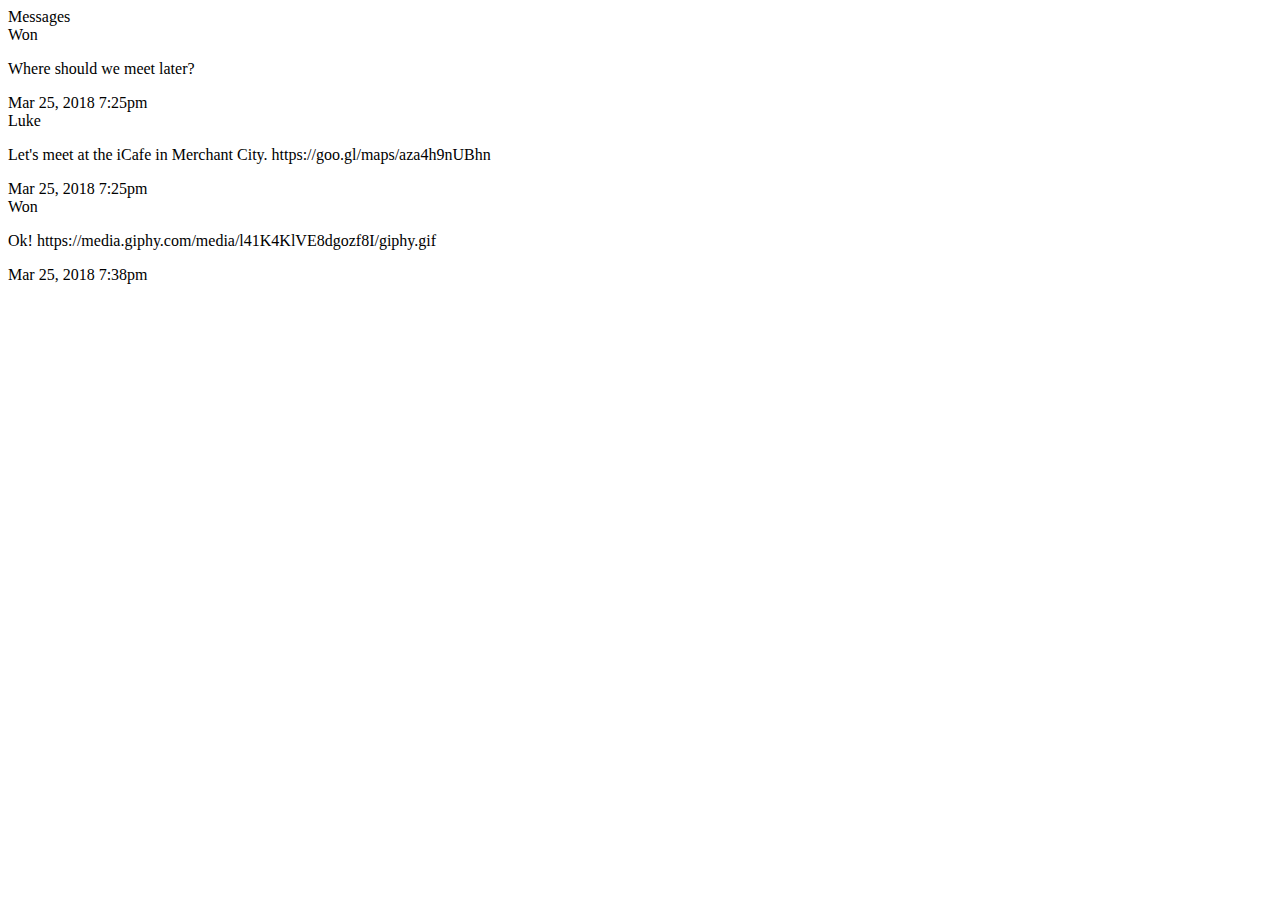
==== week-1/3-semantic-html/index.html @ 67e28d2b "Semantic HTML" ====
<!DOCTYPE html>
<html lang="en">

<head>
  <meta charset="utf-8" />
  <title>3. Semantic HTML - HTML, CSS and Git Exercises</title>
  <meta name="viewport" content="width=device-width, initial-scale=1" />
  <link rel="stylesheet" href="/css/normalize.css" />
  <link rel="stylesheet" href="/css/week1.css" />
  <link rel="stylesheet" href="/css/message.css" />
  <link rel="stylesheet" href="/css/result.css" />
  <link rel="stylesheet" href="/css/missing-styles.css" type="text/css" />
</head>

<body>
  <div class="site-wrapper">
    <header role="banner" class="site-header">
      <div class="site-header__title">Messages</div>
    </header>
    <main role="main" class="messages">
      <article class="message">
        <div class="message__author">Won</div>
        <p class="message__content">Where should we meet later?</p>
        <time class="message__time" datetime="2018-03-25T19:25">
          Mar 25, 2018 7:25pm
        </time>
      </article>
      <article class="message">
        <div class="message__author">Luke</div>
        <p class="message__content">
          Let's meet at the iCafe in Merchant City. https://goo.gl/maps/aza4h9nUBhn
        </p>
        <time class="message__time" datetime="2018-03-25T19:25">
          Mar 25, 2018 7:25pm
        </time>
      </article>
      <article class="message">
        <div class="message__author">Won</div>
        <p class="message__content">
          Ok! https://media.giphy.com/media/l41K4KlVE8dgozf8I/giphy.gif
        </p>
        <time class="message__time" datetime="2018-03-25T19:38">
          Mar 25, 2018 7:38pm
        </time>
      </article>
    </main>
    <div id="result" class="result"></div>
  </div>
  <script defer src="/js/3-result.js"></script>
</body>

</html>
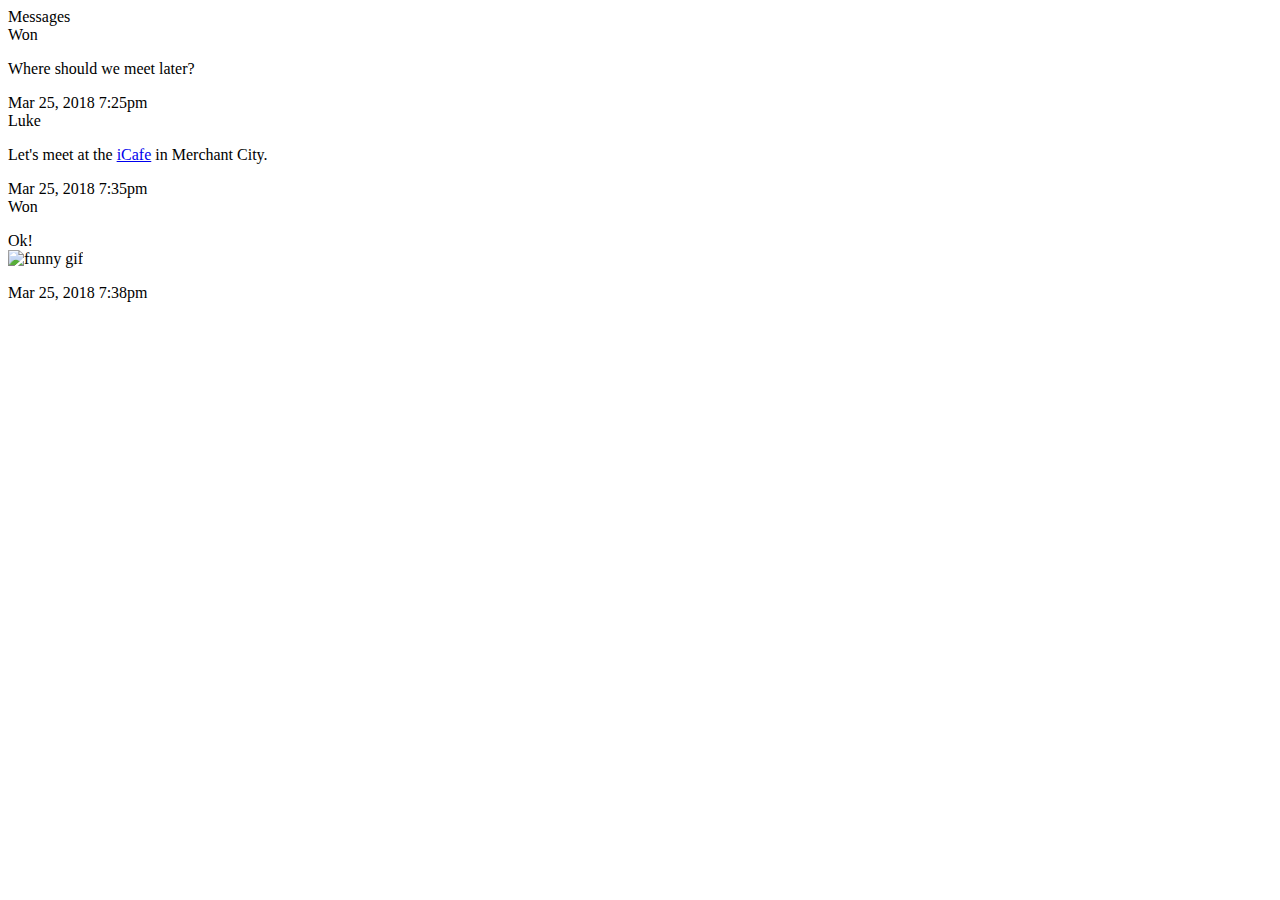
==== commit 636c365f: "Week 1 Excersise 3" ====
--- a/week-1/3-semantic-html/index.html
+++ b/week-1/3-semantic-html/index.html
@@ -9,39 +9,34 @@
   <link rel="stylesheet" href="/css/week1.css" />
   <link rel="stylesheet" href="/css/message.css" />
   <link rel="stylesheet" href="/css/result.css" />
-  <link rel="stylesheet" href="/css/missing-styles.css" type="text/css" />
 </head>
 
 <body>
   <div class="site-wrapper">
-    <header role="banner" class="site-header">
+    <header class="site-header" role="banner">
       <div class="site-header__title">Messages</div>
     </header>
     <main role="main" class="messages">
       <article class="message">
         <div class="message__author">Won</div>
         <p class="message__content">Where should we meet later?</p>
-        <time class="message__time" datetime="2018-03-25T19:25">
-          Mar 25, 2018 7:25pm
-        </time>
+        <time datetime="2018-03-25 19:25" class="message__time">Mar 25, 2018 7:25pm</time>
       </article>
       <article class="message">
         <div class="message__author">Luke</div>
         <p class="message__content">
-          Let's meet at the iCafe in Merchant City. https://goo.gl/maps/aza4h9nUBhn
+          Let's meet at the <a href="https://goo.gl/maps/aza4h9nUBhn">iCafe</a> in Merchant City.
         </p>
-        <time class="message__time" datetime="2018-03-25T19:25">
-          Mar 25, 2018 7:25pm
-        </time>
+        <time datetime="2018-03-25 19:35" class="message__time">Mar 25, 2018 7:35pm</time>
       </article>
       <article class="message">
         <div class="message__author">Won</div>
         <p class="message__content">
-          Ok! https://media.giphy.com/media/l41K4KlVE8dgozf8I/giphy.gif
+          Ok!
+          <br>
+          <img src="https://media.giphy.com/media/l41K4KlVE8dgozf8I/giphy.gif" alt="funny gif" style="height:200px;">
         </p>
-        <time class="message__time" datetime="2018-03-25T19:38">
-          Mar 25, 2018 7:38pm
-        </time>
+        <time datetime="2018-03-25 19:38" class="message__time">Mar 25, 2018 7:38pm</time>
       </article>
     </main>
     <div id="result" class="result"></div>
